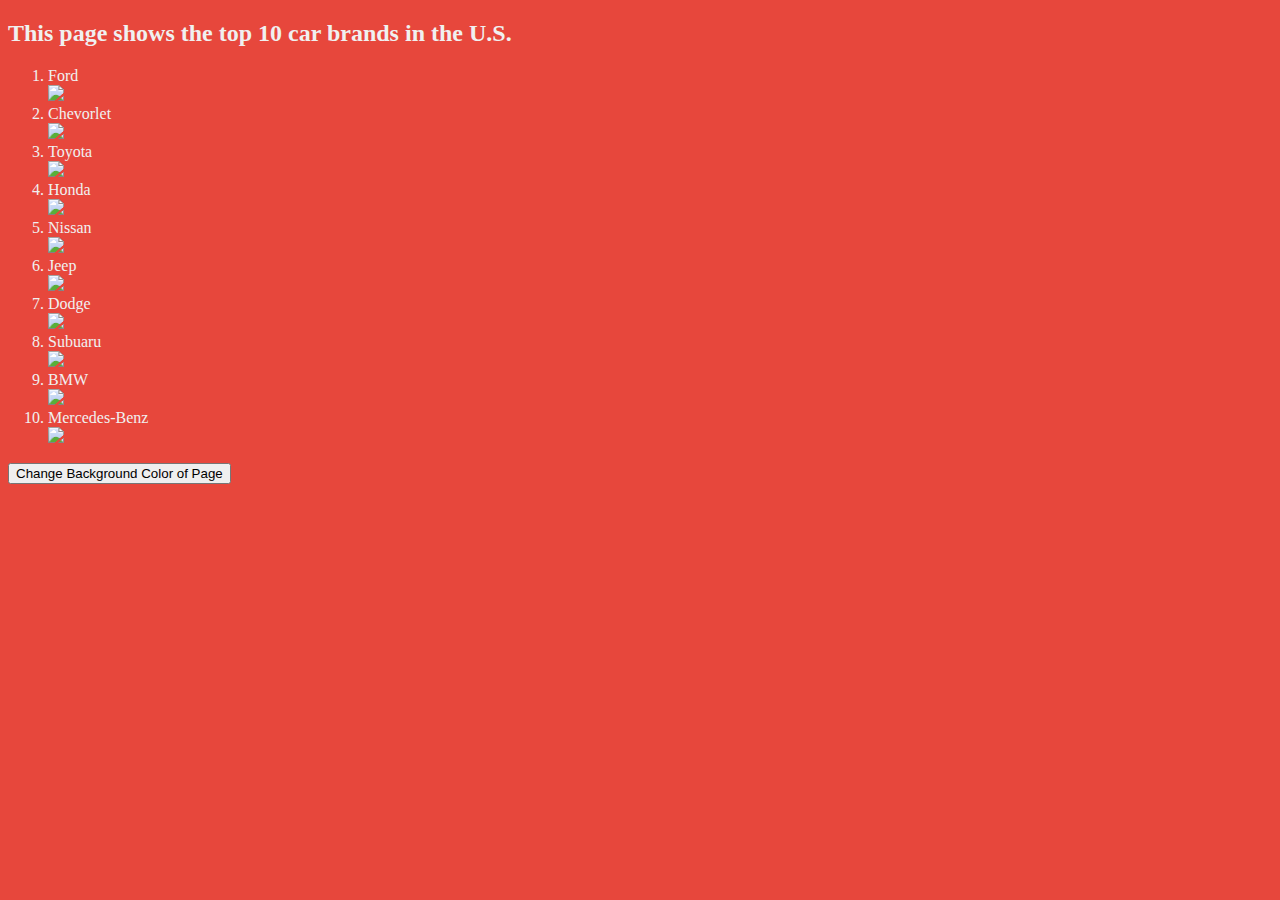
==== unit1.html @ 0cc29a19 "unit1" ====
<!DOCTYPE html>
<html>
    <head>
        <meta charset="utf-8">
        <meta name ="viewport" content="width = device-width, initial-scale=1.0">
        <link href="unit1.css" rel="stylesheet"/>
    </head>
    <body> 
        <h2>This page shows the top 10 car brands in the U.S.</h2>
        <div id ="car list">
            <ol id = "brandList">
                <li>Ford</li>
                <img src ="https://upload.wikimedia.org/wikipedia/commons/3/3e/Ford_logo_flat.svg">
                <li>Chevorlet</li>
                <img src ="https://1000logos.net/wp-content/uploads/2019/12/Chevrolet-logo.png">
                <li>Toyota</li>
                <img src ="https://upload.wikimedia.org/wikipedia/commons/5/5e/Toyota_EU.svg">
                <li>Honda</li>
                <img src ="https://upload.wikimedia.org/wikipedia/commons/3/38/Honda.svg">
                <li>Nissan</li>
                <img src ="https://upload.wikimedia.org/wikipedia/commons/2/23/Nissan_2020_logo.svg">
                <li>Jeep</li>
                <img src ="https://upload.wikimedia.org/wikipedia/commons/0/0d/Jeep_logo.svg">
                <li>Dodge</li>
                <img src ="https://upload.wikimedia.org/wikipedia/commons/b/bb/Dodge_black_logo.svg">
                <li>Subuaru</li>
                <img src ="https://upload.wikimedia.org/wikipedia/commons/3/3c/Subaru_%282019%29.svg">
                <li>BMW</li>
                <img src ="https://upload.wikimedia.org/wikipedia/commons/4/44/BMW.svg">
                <li>Mercedes-Benz</li>
                <img src ="https://upload.wikimedia.org/wikipedia/commons/4/48/Mercedes-Benz_logo.svg">
            </ol>
        </div>
        <button id ="changeColorButton" onclick ="changeColors()"> Change Background Color of Page</button>
        <script src ="unit1.js"></script>
    </body>
</html>
---- unit1.css ----
@charset "utf-8";

html {
    background-color: #E7473C;
}
img {
    width: 50%;
    
}
p, ol, h2 {
    color: #F0F0F0;
}
#links {
    list-style-type: none;
}
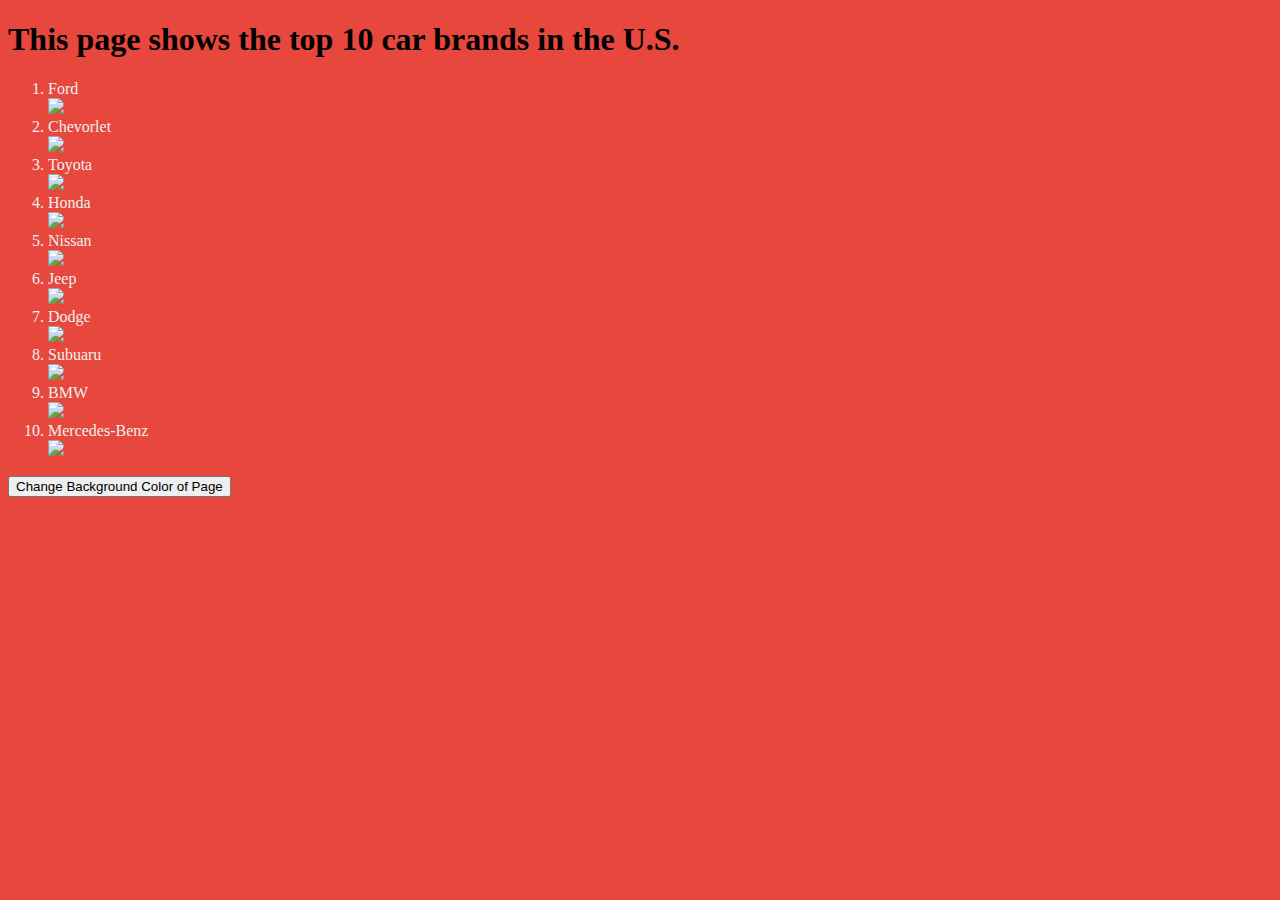
==== commit d5d0e829: "unit1" ====
--- a/unit1.html
+++ b/unit1.html
@@ -6,7 +6,7 @@
         <link href="unit1.css" rel="stylesheet"/>
     </head>
     <body> 
-        <h2>This page shows the top 10 car brands in the U.S.</h2>
+        <h1>This page shows the top 10 car brands in the U.S.</h1>
         <div id ="car list">
             <ol id = "brandList">
                 <li>Ford</li>
--- a/unit1.css
+++ b/unit1.css
@@ -4,7 +4,7 @@
     background-color: #E7473C;
 }
 img {
-    width: 50%;
+    width: 25%;
     
 }
 p, ol, h2 {
